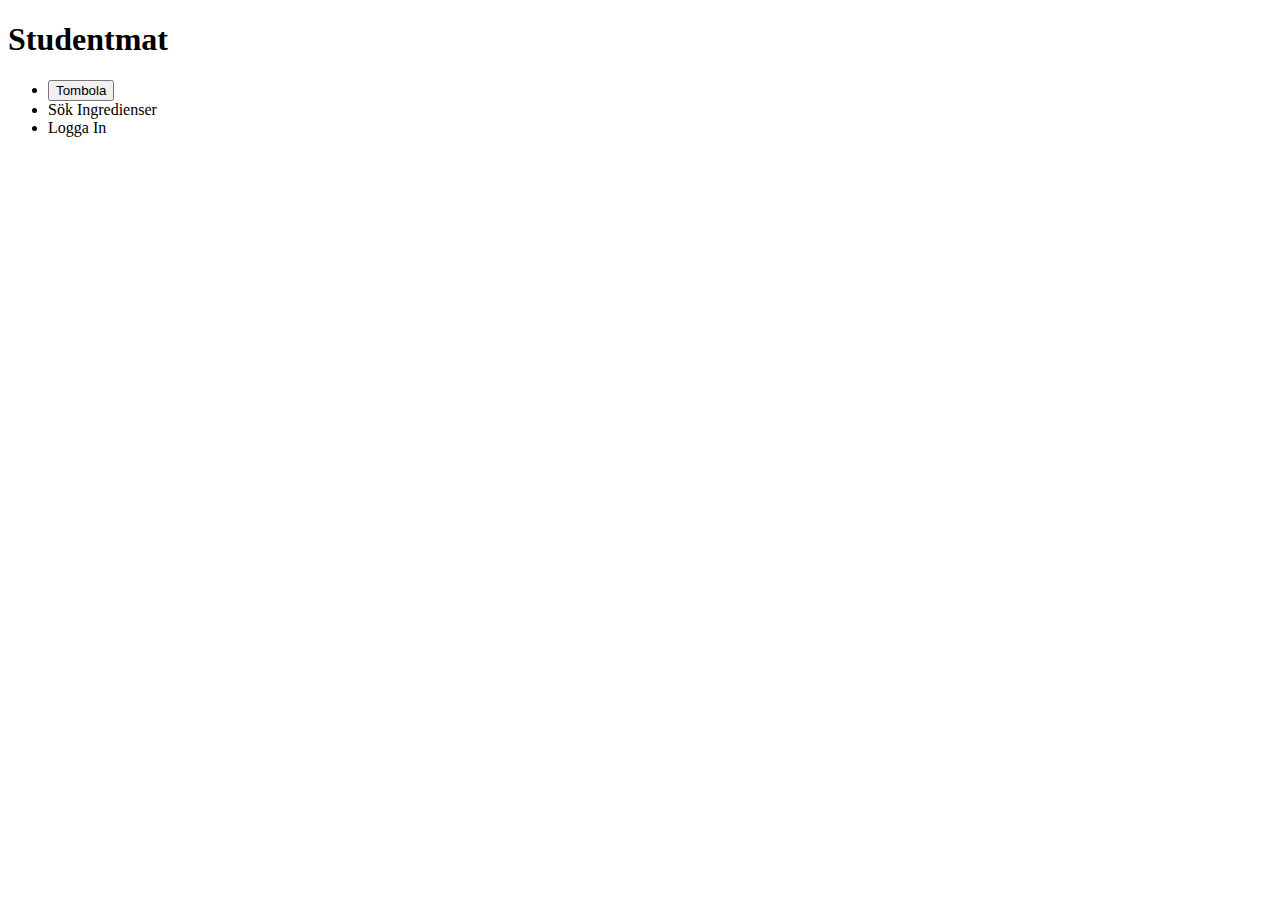
==== Index.HTML @ 5aba1cfb "Fixar brush" ====
<!DOCTYPE html>

<html>
<meta charset="utf-8">

 <style>
   <link href="https://fonts.googleapis.com/css?family=Abhaya+Libre" rel="stylesheet">
 </style>

<link rel="stylesheet" href="Projekthemsida.CSS"/>
<script src="Projekthemsida.js"></script>

 <h1 class= "heading" > Studentmat </h1>

<ul>
<div class="navigation">

  <li>
    <input type="submit" value="Tombola"/>
  </li>

  <li>
    <a> Sök Ingredienser </a>
  </li>

  <li>
    <a>Logga In</a>
  </li>

</ul>

</div>

<form action="" method="" onsubmit= "">

</html>
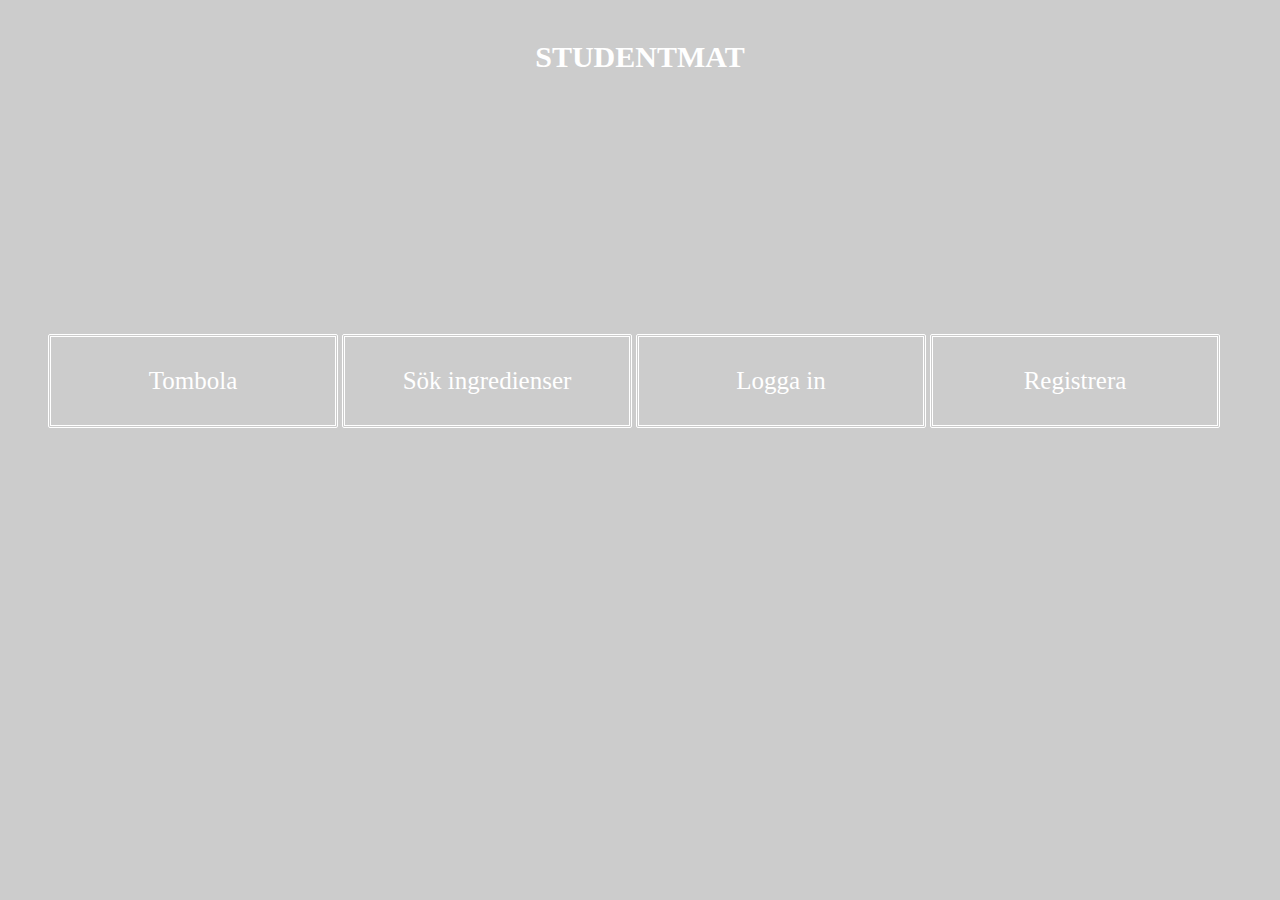
==== commit c3fa1b66: "lade till create profile" ====
--- a/Index.HTML
+++ b/Index.HTML
@@ -7,8 +7,8 @@
    <link href="https://fonts.googleapis.com/css?family=Abhaya+Libre" rel="stylesheet">
  </style>
 
-<link rel="stylesheet" href="Projekthemsida.CSS"/>
-<script src="Projekthemsida.js"></script>
+<link rel="stylesheet" href="Index.CSS"/>
+<script src="Index.js"></script>
 
  <h1 class= "heading" > Studentmat </h1>
 
@@ -16,15 +16,21 @@
 <div class="navigation">
 
   <li>
-    <input type="submit" value="Tombola"/>
+    <input type="submit" class='mybutton' value="Tombola"/>
   </li>
 
   <li>
-    <a> Sök Ingredienser </a>
+    <input type="submit" class='mybutton' value="Sök ingredienser"/>
   </li>
 
   <li>
-    <a>Logga In</a>
+    <input type="submit" class='mybutton' value="Logga in"/>
+  </li>
+
+  <li>
+    <a href= "CreateProfile.HTML">
+    <input type="submit" class='mybutton' value="Registrera"/>
+     </a>
   </li>
 
 </ul>
--- a/Index.CSS
+++ b/Index.CSS
@@ -0,0 +1,103 @@
+body{
+  background-image: url(http://www.terrapatria.org/p/2018/02/food-wallpapers-hd-wallpaper-wiki-in-food-menu-background-hd.jpg);
+  background-repeat: no-repeat;
+  background-size: 1350px 700px;
+  background-color: #cccccc;
+  }
+
+.heading
+{
+  font-size: 30px;
+  color: white;
+  font-family: 'Work Sans' sans-serif;
+  width: 300px;
+  text-decoration:none;
+  text-transform: uppercase;
+  padding: 20px;
+  border-radius: 2px;
+  margin-left: auto;
+  margin-right: auto;
+  text-align: center;
+}
+
+  ul li {
+      max-width: 500px;
+      margin: auto;
+      text-align: center;
+      display: inline-block;
+      margin-top: 220px;
+  }
+
+.mybutton {
+
+      background: none;
+      border:0 none;
+      -webkit-border-radius: 10px;
+      margin: 0;
+      padding: 0;
+      display: inline-block;
+      border-radius: 2px;
+      cursor:pointer;
+      font-family:'Abhaya Libre', serif;
+      font-size: 25px;
+      color: white;
+      width: 290px;
+      border: 3px white;
+      padding-top: 30px;
+      padding-bottom: 30px;
+      border-style: double;
+}
+
+.navigation input:hover {
+  background-color: #A0522D;
+  transform: scale(1.1);
+  transition: all .2s ease-in-out;
+}
+
+/* CreateProfile.HTML */
+
+form ul
+{
+margin-right: 40px;
+}
+
+form li {
+list-style: none;
+margin: 10px;
+font-family: 'Abhaya Libre', serif;
+font-size: 20px;
+color: white;
+}
+
+form label {
+display: block;
+}
+
+form h3 {
+width: 100%;
+text-align: center;
+}
+
+.blimedlem
+{
+    margin-right: 10px;
+    padding:5px 15px;
+    background: none;
+    border: 3px solid white;
+    -webkit-border-radius: 5px;
+    border-radius: 5px;
+    cursor:pointer;
+    font-family: 'Abhaya Libre', serif;
+    color: white;
+    width: 100px;
+}
+
+#wrapper {
+   margin: auto;
+   width: 300px;
+   border: 3px solid white;
+   border-radius: 5px;
+   padding: 22px;
+   background-color: none;
+   text-align: center;
+}
